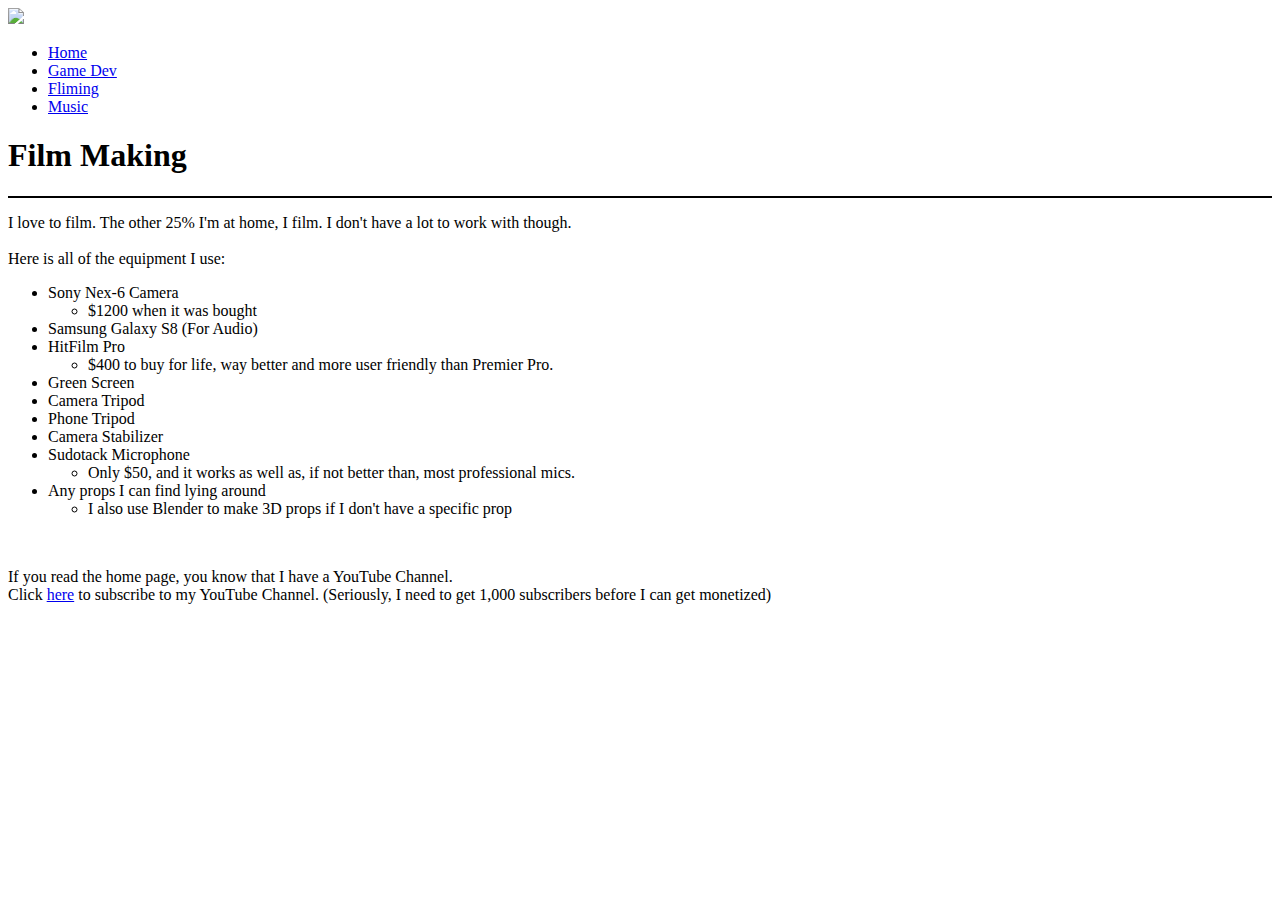
==== filming.html @ 983711f2 "Add files via upload" ====
<!DOCTYPE html>
<html>
	<head>
		<meta charset="UTF-8">
		<title>Film Making</title>
		<link rel="stylesheet" type="text/css" href="css/main.css"/>
	</head>
	<body>
	<img id="header" src="images/filming-banner.svg"/>
		<nav>
			<ul>
				<li><a href="index.html">Home</a></li>
				<li><a href="gamedev.html">Game Dev</a></li>
				<li><a href="filming.html">Fliming</a></li>
				<li><a href="music.html">Music</a></li>
			</ul>
		</nav>
		<h1>Film Making</h1>
		<hr color="black">
		<p>I love to film. The other 25% I'm at home, I film. I don't have a lot to work with though.<br>
		<br>
		Here is all of the equipment I use:</p>
		<ul>
			<li>
				Sony Nex-6 Camera
				<ul>
					<li>$1200 when it was bought</li>
				</ul>
			</li>
			<li>Samsung Galaxy S8 (For Audio)</li>
			<li>
				HitFilm Pro
				<ul>
					<li>$400 to buy for life, way better and more user friendly than Premier Pro.</li>
				</ul>
			</li>
			<li>Green Screen</li>
			<li>Camera Tripod</li>
			<li>Phone Tripod</li>
			<li>Camera Stabilizer</li>
			<li>
				Sudotack Microphone
				<ul>
					<li>Only $50, and it works as well as, if not better than, most professional mics.</li>
				</ul>
			</li>
			<li>
				Any props I can find lying around
				<ul>
					<li>I also use Blender to make 3D props if I don't have a specific prop</li>
				</ul>
			</li>
		</ul>
		<br>
		<p>If you read the home page, you know that I have a YouTube Channel.<br>
		Click <a href="https://www.youtube.com/channel/UCSuanV4yQFtb4swjJAYsmaQ" target="_blank">here</a>
		to subscribe to my YouTube Channel. (Seriously, I need to get 1,000 subscribers before
		I can get monetized)</p>
	</body>
</html>
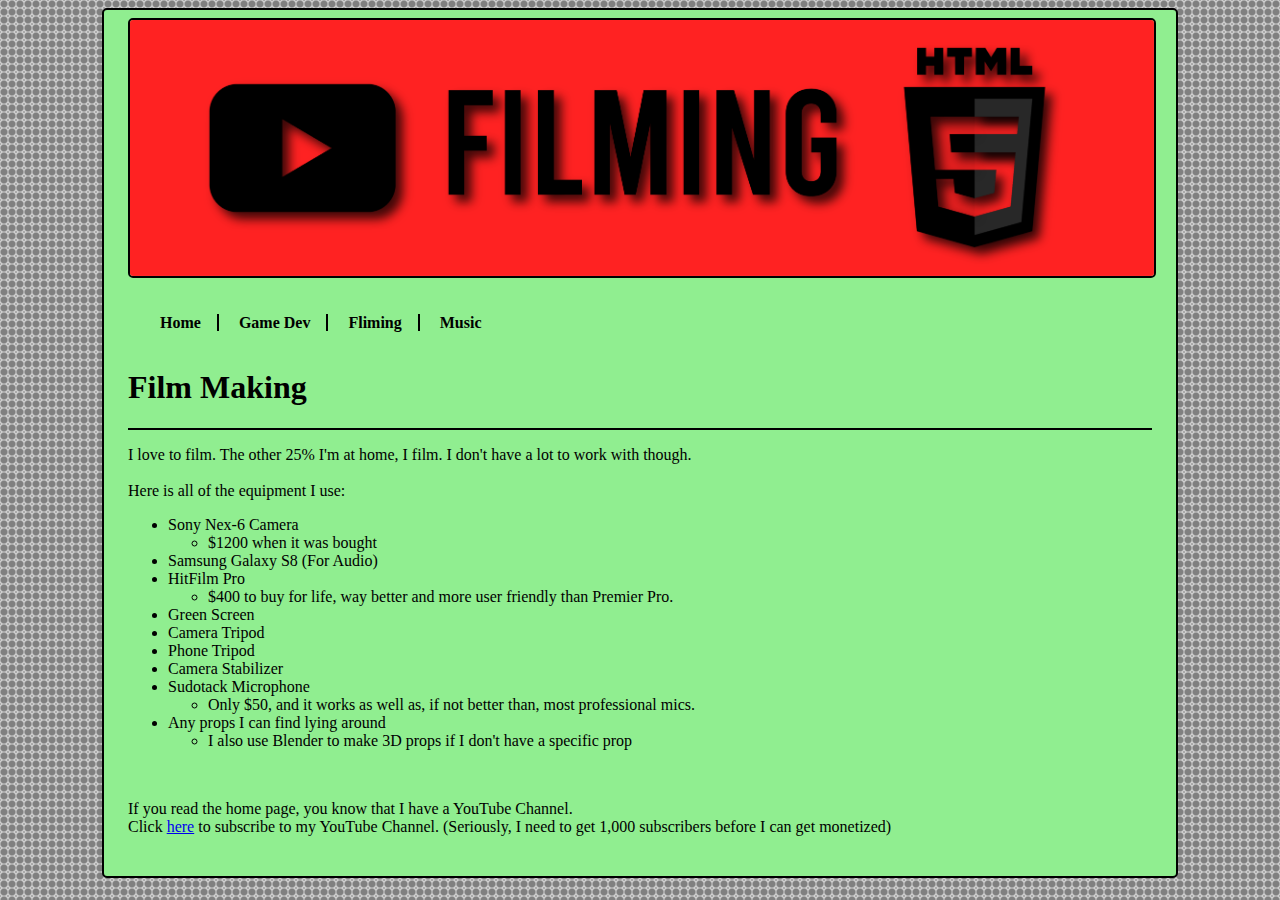
==== commit 736cc5a7: "Update filming.html" ====
--- a/filming.html
+++ b/filming.html
@@ -6,7 +6,7 @@
 		<link rel="stylesheet" type="text/css" href="css/main.css"/>
 	</head>
 	<body>
-	<img id="header" src="images/filming-banner.svg"/>
+	<img id="header" src="images/filming-banner.png"/>
 		<nav>
 			<ul>
 				<li><a href="index.html">Home</a></li>
@@ -57,4 +57,4 @@
 		to subscribe to my YouTube Channel. (Seriously, I need to get 1,000 subscribers before
 		I can get monetized)</p>
 	</body>
-</html>+</html>
--- a/css/main.css
+++ b/css/main.css
@@ -0,0 +1,60 @@
+body {
+	background-color: lightgreen;
+	font-family: Comic Sans MS;
+	margin-left: auto;
+	margin-right: auto;
+	border: 2px solid black;
+	border-radius: 5px;
+	max-width: 1024px;
+	min-width: 256px;
+	padding-top: 8px;
+	padding-bottom: 24px;
+	padding-left: 24px;
+	padding-right: 24px;
+}
+
+html {
+	background: radial-gradient(circle, grey, grey 50%, lightgrey, grey);
+	background-size: 8px 8px;
+	background-attachment: fixed;
+}
+
+nav ul {
+	list-style-type: none;
+	padding: 16px;
+}
+
+nav ul li {
+	display: inline;
+	padding-right: 16px;
+	padding-left: 16px;
+	border-right: 2px solid black;
+	font-weight: bold;
+}
+
+nav ul li:last-child {
+	border-right: none;
+}
+
+nav ul li a {
+	text-decoration: none;
+	color: black;
+}
+
+nav ul li a:hover {
+	color: blue;
+}
+
+nav ul li a:active {
+	color: white;
+}
+
+img {
+	border: 2px solid black;
+	border-radius: 5px;
+}
+
+#header {
+	width: 100%;
+	height: auto;
+}